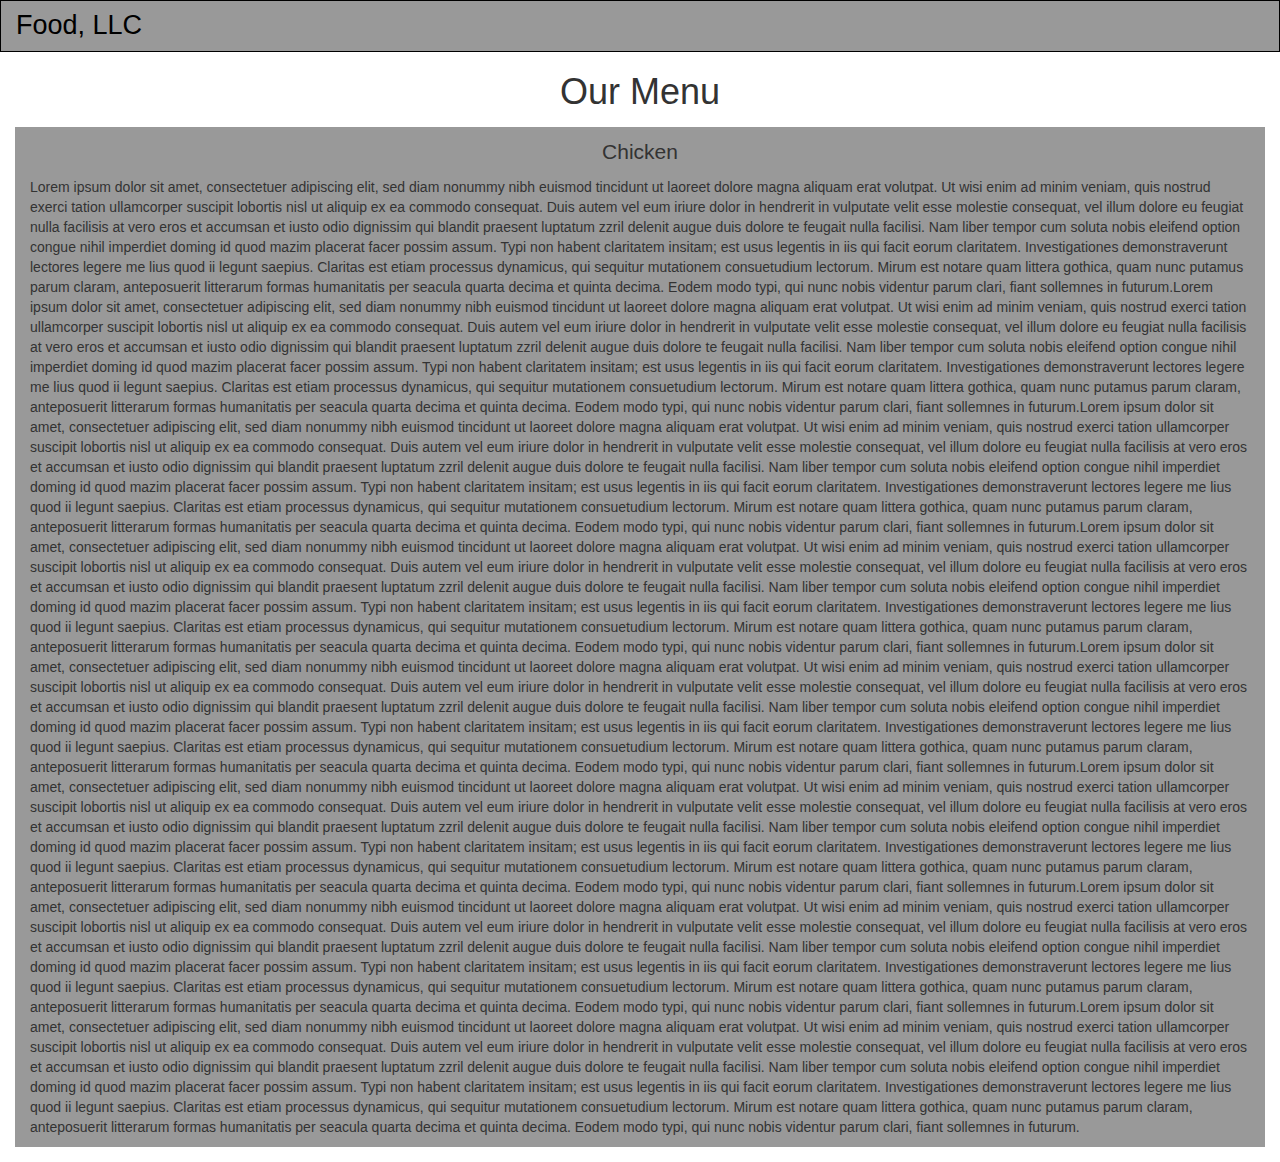
==== assignment/mod3_solution/index.html @ dea7c1bb "Assignment Solution for Module 3" ====
<!doctype html>
<html lang="en">
  <head>
    <meta charset="utf-8">
    <meta http-equiv="X-UA-Compatible" content="IE=edge">
    <meta name="viewport" content="width=device-width, initial-scale=1">

    <!-- HTML5 shim and Respond.js for IE8 support of HTML5 elements and media queries -->
    <!-- WARNING: Respond.js doesn't work if you view the page via file:// -->
    <!--[if lt IE 9]>
      <script src="https://oss.maxcdn.com/html5shiv/3.7.2/html5shiv.min.js"></script>
      <script src="https://oss.maxcdn.com/respond/1.4.2/respond.min.js"></script>
    <![endif]-->

    <title>Assignment Solution for Module 3</title>
    <link rel="stylesheet" href="css/bootstrap.min.css">
    <link rel="stylesheet" href="css/styles.css">
  </head>
<body>

  <header>
    <nav id="header-nav" class="navbar navbar-default">
      <div id="head-nav-container" class="container-fluid">
        <div class="navbar-header">
          <div class="navbar-brand">
            <h1>Food, LLC</h1>
          </div>

          <button type="button" class="navbar-toggle collapsed visible-xs" data-toggle="collapse" data-target="#collapsable-nav" aria-expanded="false">
            <span class="sr-only">Toggle navigation</span>
            <span class="icon-bar"></span>
            <span class="icon-bar"></span>
            <span class="icon-bar"></span>
          </button>
        </div>

         <div id="collapsable-nav" class="collapse navbar-collapse">
           <ul id="nav-list" class="nav navbar-nav navbar-right">
            <li>
              <p class="text-center hidden-lg hidden-md hidden-sm">Chicken</p>
              <hr>
            </li>
            <li>
              <p class="text-center hidden-lg hidden-md hidden-sm">Beef</p>
              <hr>
            </li>
            <li>
              <p class="text-center hidden-lg hidden-md hidden-sm">Sushi</p>
            </li>
          </ul><!-- #nav-list -->
        </div><!-- .collapse .navbar-collapse -->
      </div>
    </nav>
  </header>

<h1 class="text-center">Our Menu</h1>

<div id="main-content" class="container-fluid">
    <div class="row">
    <section class="col-xs-12">
    <p class="chicken text-center">Chicken</p>
    <p class="content">Lorem ipsum dolor sit amet, consectetuer adipiscing elit, sed diam nonummy nibh euismod tincidunt ut laoreet dolore magna aliquam erat volutpat. Ut wisi enim ad minim veniam, quis nostrud exerci tation ullamcorper suscipit lobortis nisl ut aliquip ex ea commodo consequat. Duis autem vel eum iriure dolor in hendrerit in vulputate velit esse molestie consequat, vel illum dolore eu feugiat nulla facilisis at vero eros et accumsan et iusto odio dignissim qui blandit praesent luptatum zzril delenit augue duis dolore te feugait nulla facilisi. Nam liber tempor cum soluta nobis eleifend option congue nihil imperdiet doming id quod mazim placerat facer possim assum. Typi non habent claritatem insitam; est usus legentis in iis qui facit eorum claritatem. Investigationes demonstraverunt lectores legere me lius quod ii legunt saepius. Claritas est etiam processus dynamicus, qui sequitur mutationem consuetudium lectorum. Mirum est notare quam littera gothica, quam nunc putamus parum claram, anteposuerit litterarum formas humanitatis per seacula quarta decima et quinta decima. Eodem modo typi, qui nunc nobis videntur parum clari, fiant sollemnes in futurum.Lorem ipsum dolor sit amet, consectetuer adipiscing elit, sed diam nonummy nibh euismod tincidunt ut laoreet dolore magna aliquam erat volutpat. Ut wisi enim ad minim veniam, quis nostrud exerci tation ullamcorper suscipit lobortis nisl ut aliquip ex ea commodo consequat. Duis autem vel eum iriure dolor in hendrerit in vulputate velit esse molestie consequat, vel illum dolore eu feugiat nulla facilisis at vero eros et accumsan et iusto odio dignissim qui blandit praesent luptatum zzril delenit augue duis dolore te feugait nulla facilisi. Nam liber tempor cum soluta nobis eleifend option congue nihil imperdiet doming id quod mazim placerat facer possim assum. Typi non habent claritatem insitam; est usus legentis in iis qui facit eorum claritatem. Investigationes demonstraverunt lectores legere me lius quod ii legunt saepius. Claritas est etiam processus dynamicus, qui sequitur mutationem consuetudium lectorum. Mirum est notare quam littera gothica, quam nunc putamus parum claram, anteposuerit litterarum formas humanitatis per seacula quarta decima et quinta decima. Eodem modo typi, qui nunc nobis videntur parum clari, fiant sollemnes in futurum.Lorem ipsum dolor sit amet, consectetuer adipiscing elit, sed diam nonummy nibh euismod tincidunt ut laoreet dolore magna aliquam erat volutpat. Ut wisi enim ad minim veniam, quis nostrud exerci tation ullamcorper suscipit lobortis nisl ut aliquip ex ea commodo consequat. Duis autem vel eum iriure dolor in hendrerit in vulputate velit esse molestie consequat, vel illum dolore eu feugiat nulla facilisis at vero eros et accumsan et iusto odio dignissim qui blandit praesent luptatum zzril delenit augue duis dolore te feugait nulla facilisi. Nam liber tempor cum soluta nobis eleifend option congue nihil imperdiet doming id quod mazim placerat facer possim assum. Typi non habent claritatem insitam; est usus legentis in iis qui facit eorum claritatem. Investigationes demonstraverunt lectores legere me lius quod ii legunt saepius. Claritas est etiam processus dynamicus, qui sequitur mutationem consuetudium lectorum. Mirum est notare quam littera gothica, quam nunc putamus parum claram, anteposuerit litterarum formas humanitatis per seacula quarta decima et quinta decima. Eodem modo typi, qui nunc nobis videntur parum clari, fiant sollemnes in futurum.Lorem ipsum dolor sit amet, consectetuer adipiscing elit, sed diam nonummy nibh euismod tincidunt ut laoreet dolore magna aliquam erat volutpat. Ut wisi enim ad minim veniam, quis nostrud exerci tation ullamcorper suscipit lobortis nisl ut aliquip ex ea commodo consequat. Duis autem vel eum iriure dolor in hendrerit in vulputate velit esse molestie consequat, vel illum dolore eu feugiat nulla facilisis at vero eros et accumsan et iusto odio dignissim qui blandit praesent luptatum zzril delenit augue duis dolore te feugait nulla facilisi. Nam liber tempor cum soluta nobis eleifend option congue nihil imperdiet doming id quod mazim placerat facer possim assum. Typi non habent claritatem insitam; est usus legentis in iis qui facit eorum claritatem. Investigationes demonstraverunt lectores legere me lius quod ii legunt saepius. Claritas est etiam processus dynamicus, qui sequitur mutationem consuetudium lectorum. Mirum est notare quam littera gothica, quam nunc putamus parum claram, anteposuerit litterarum formas humanitatis per seacula quarta decima et quinta decima. Eodem modo typi, qui nunc nobis videntur parum clari, fiant sollemnes in futurum.Lorem ipsum dolor sit amet, consectetuer adipiscing elit, sed diam nonummy nibh euismod tincidunt ut laoreet dolore magna aliquam erat volutpat. Ut wisi enim ad minim veniam, quis nostrud exerci tation ullamcorper suscipit lobortis nisl ut aliquip ex ea commodo consequat. Duis autem vel eum iriure dolor in hendrerit in vulputate velit esse molestie consequat, vel illum dolore eu feugiat nulla facilisis at vero eros et accumsan et iusto odio dignissim qui blandit praesent luptatum zzril delenit augue duis dolore te feugait nulla facilisi. Nam liber tempor cum soluta nobis eleifend option congue nihil imperdiet doming id quod mazim placerat facer possim assum. Typi non habent claritatem insitam; est usus legentis in iis qui facit eorum claritatem. Investigationes demonstraverunt lectores legere me lius quod ii legunt saepius. Claritas est etiam processus dynamicus, qui sequitur mutationem consuetudium lectorum. Mirum est notare quam littera gothica, quam nunc putamus parum claram, anteposuerit litterarum formas humanitatis per seacula quarta decima et quinta decima. Eodem modo typi, qui nunc nobis videntur parum clari, fiant sollemnes in futurum.Lorem ipsum dolor sit amet, consectetuer adipiscing elit, sed diam nonummy nibh euismod tincidunt ut laoreet dolore magna aliquam erat volutpat. Ut wisi enim ad minim veniam, quis nostrud exerci tation ullamcorper suscipit lobortis nisl ut aliquip ex ea commodo consequat. Duis autem vel eum iriure dolor in hendrerit in vulputate velit esse molestie consequat, vel illum dolore eu feugiat nulla facilisis at vero eros et accumsan et iusto odio dignissim qui blandit praesent luptatum zzril delenit augue duis dolore te feugait nulla facilisi. Nam liber tempor cum soluta nobis eleifend option congue nihil imperdiet doming id quod mazim placerat facer possim assum. Typi non habent claritatem insitam; est usus legentis in iis qui facit eorum claritatem. Investigationes demonstraverunt lectores legere me lius quod ii legunt saepius. Claritas est etiam processus dynamicus, qui sequitur mutationem consuetudium lectorum. Mirum est notare quam littera gothica, quam nunc putamus parum claram, anteposuerit litterarum formas humanitatis per seacula quarta decima et quinta decima. Eodem modo typi, qui nunc nobis videntur parum clari, fiant sollemnes in futurum.Lorem ipsum dolor sit amet, consectetuer adipiscing elit, sed diam nonummy nibh euismod tincidunt ut laoreet dolore magna aliquam erat volutpat. Ut wisi enim ad minim veniam, quis nostrud exerci tation ullamcorper suscipit lobortis nisl ut aliquip ex ea commodo consequat. Duis autem vel eum iriure dolor in hendrerit in vulputate velit esse molestie consequat, vel illum dolore eu feugiat nulla facilisis at vero eros et accumsan et iusto odio dignissim qui blandit praesent luptatum zzril delenit augue duis dolore te feugait nulla facilisi. Nam liber tempor cum soluta nobis eleifend option congue nihil imperdiet doming id quod mazim placerat facer possim assum. Typi non habent claritatem insitam; est usus legentis in iis qui facit eorum claritatem. Investigationes demonstraverunt lectores legere me lius quod ii legunt saepius. Claritas est etiam processus dynamicus, qui sequitur mutationem consuetudium lectorum. Mirum est notare quam littera gothica, quam nunc putamus parum claram, anteposuerit litterarum formas humanitatis per seacula quarta decima et quinta decima. Eodem modo typi, qui nunc nobis videntur parum clari, fiant sollemnes in futurum.Lorem ipsum dolor sit amet, consectetuer adipiscing elit, sed diam nonummy nibh euismod tincidunt ut laoreet dolore magna aliquam erat volutpat. Ut wisi enim ad minim veniam, quis nostrud exerci tation ullamcorper suscipit lobortis nisl ut aliquip ex ea commodo consequat. Duis autem vel eum iriure dolor in hendrerit in vulputate velit esse molestie consequat, vel illum dolore eu feugiat nulla facilisis at vero eros et accumsan et iusto odio dignissim qui blandit praesent luptatum zzril delenit augue duis dolore te feugait nulla facilisi. Nam liber tempor cum soluta nobis eleifend option congue nihil imperdiet doming id quod mazim placerat facer possim assum. Typi non habent claritatem insitam; est usus legentis in iis qui facit eorum claritatem. Investigationes demonstraverunt lectores legere me lius quod ii legunt saepius. Claritas est etiam processus dynamicus, qui sequitur mutationem consuetudium lectorum. Mirum est notare quam littera gothica, quam nunc putamus parum claram, anteposuerit litterarum formas humanitatis per seacula quarta decima et quinta decima. Eodem modo typi, qui nunc nobis videntur parum clari, fiant sollemnes in futurum.</p>
    </section>
    </div>
    </div><!-- End of #home-tiles -->
  </div><!-- End of #main-content -->
  <!-- jQuery (Bootstrap JS plugins depend on it) -->
  <script src="js/jquery-1.11.3.min.js"></script>
  <script src="js/bootstrap.min.js"></script>
  <script src="js/script.js"></script>
</body>
</html>
---- assignment/mod3_solution/css/styles.css ----
/** HEADER **/
#header-nav {
  border-radius: 0;
  border: 0;
}

#head-nav-container.container-fluid {
  background-color: #999999;
  border: 1px solid #000;
}

#main-content.container-fluid {
  margin: 15px;
  background-color: #999999;
}

.navbar-brand h1 { /* Restaurant name */
  font-family: Helvetica;
  color: #000;
  font-size: 1.5em;
  margin-top: -5px;
  margin-bottom: 0px;
  padding: 0px;
  vertical-align: middle;
}

.navbar-header button.navbar-toggle, .navbar-header .icon-bar {
  border: 1px solid #000;
}

.navbar-header button.navbar-toggle {
  clear: both;
  margin-top: -40px;
}

hr {
  margin: 10px;
  border-top: 2px solid #000;
}

#nav-list {
  margin-top: 10px;
}
#nav-list p {
  color: #000;
}

p.chicken {
  font-size: 1.5em;
  padding-top: 10px;
}

#main-content.container {
  margin: 15px;
  background-color: #999999;
}

/********** Large devices only **********/
@media (min-width: 1200px) {

}

/********** Medium devices only **********/
@media (min-width: 992px) and (max-width: 1199px) {
  /* Header */
  /* End Header */
}

/********** Small devices only **********/
@media (min-width: 768px) and (max-width: 991px) {

}

/********** Extra small devices only **********/
@media (max-width: 767px) {
  /* Header */
  .navbar-brand h1 { /* Restaurant name */
    font-size: 4vw; /* 1vw = 1% of viewport width */
    padding-top: 5px;
    margin-top: -5px;
  }
    #collapsable-nav {
  background-color: #fff;
  border: 1px solid #000;
}
  /* End Header */

}
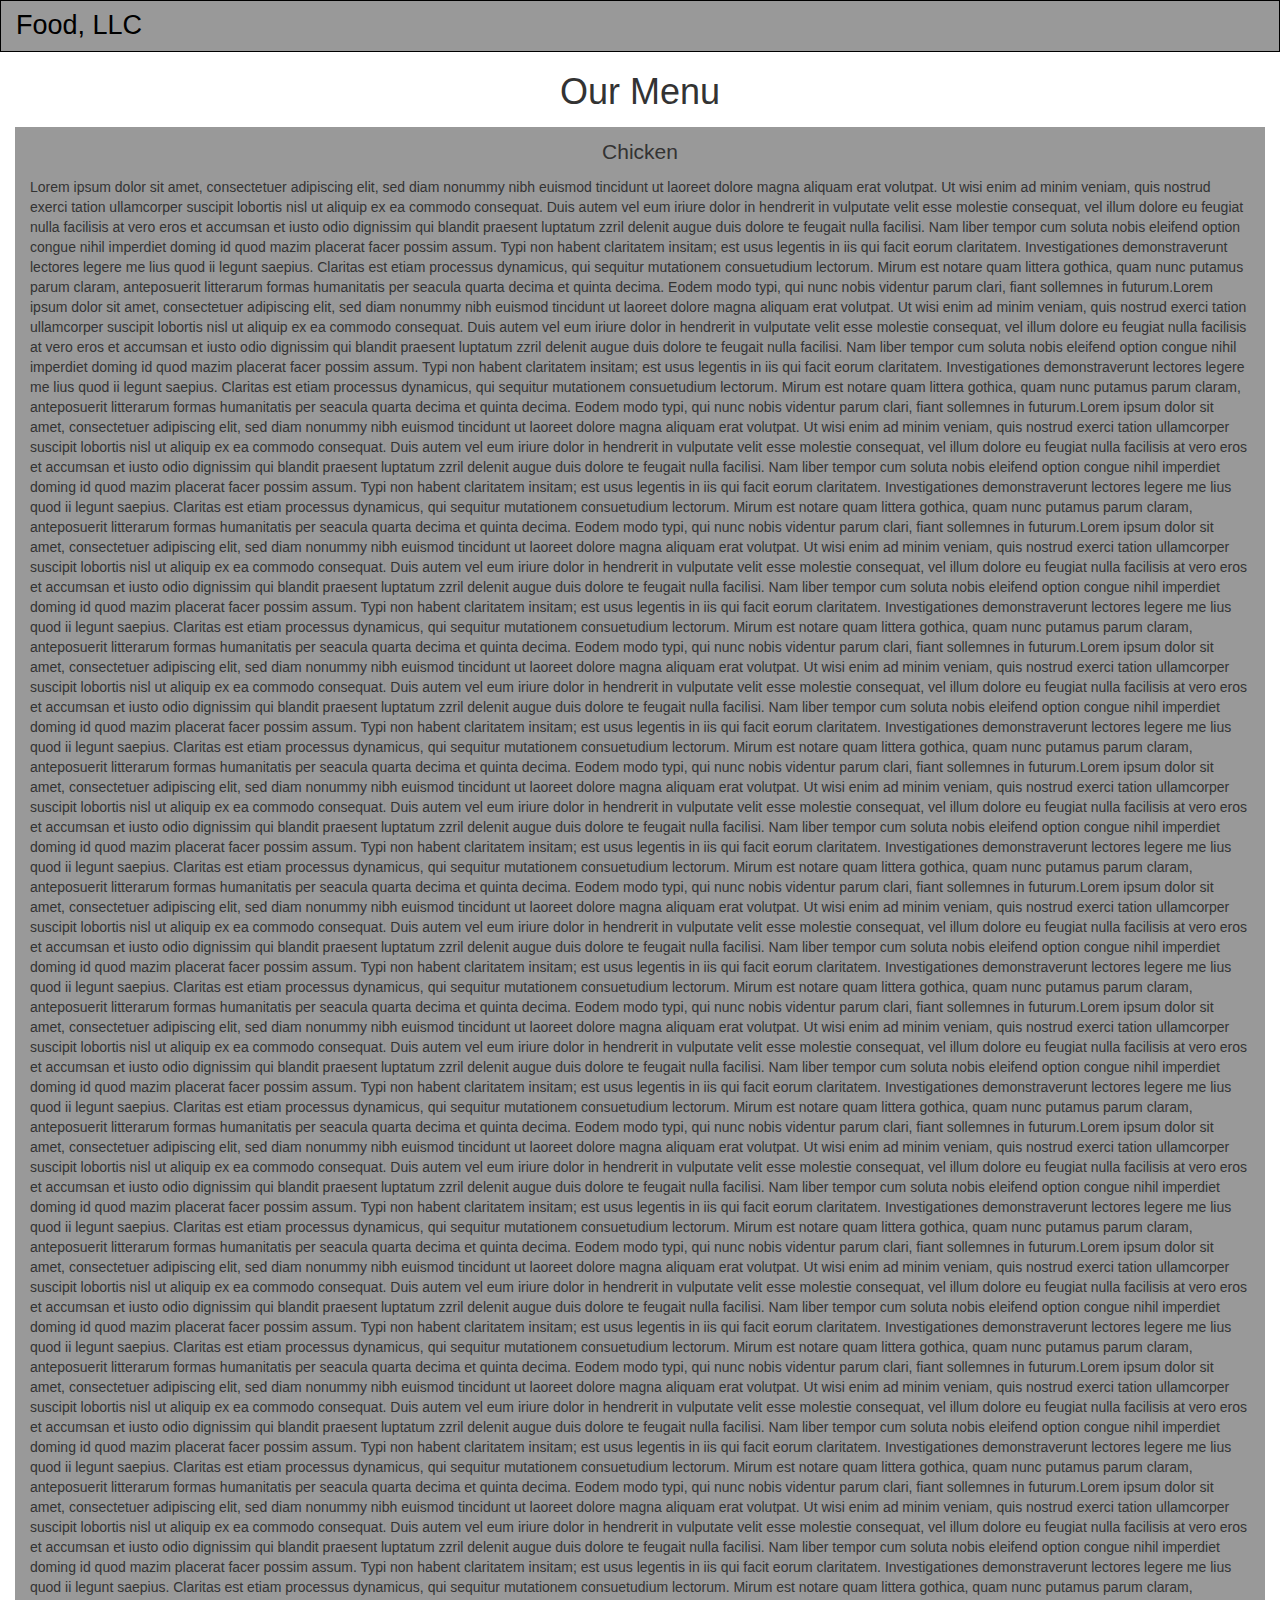
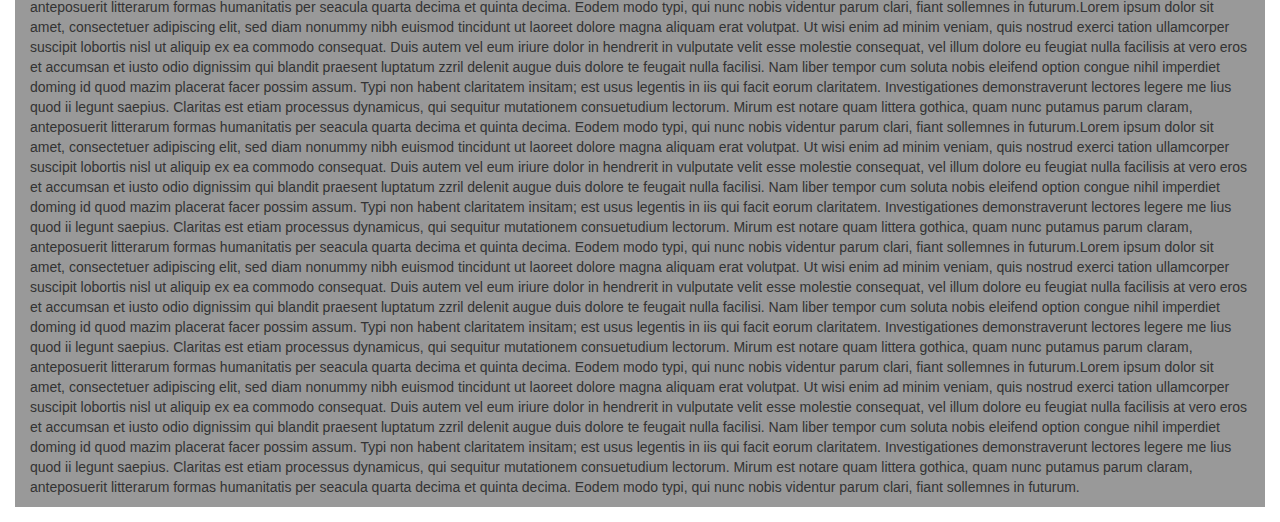
==== commit 2b824b8c: "make the text longer" ====
--- a/assignment/mod3_solution/index.html
+++ b/assignment/mod3_solution/index.html
@@ -59,7 +59,7 @@
     <div class="row">
     <section class="col-xs-12">
     <p class="chicken text-center">Chicken</p>
-    <p class="content">Lorem ipsum dolor sit amet, consectetuer adipiscing elit, sed diam nonummy nibh euismod tincidunt ut laoreet dolore magna aliquam erat volutpat. Ut wisi enim ad minim veniam, quis nostrud exerci tation ullamcorper suscipit lobortis nisl ut aliquip ex ea commodo consequat. Duis autem vel eum iriure dolor in hendrerit in vulputate velit esse molestie consequat, vel illum dolore eu feugiat nulla facilisis at vero eros et accumsan et iusto odio dignissim qui blandit praesent luptatum zzril delenit augue duis dolore te feugait nulla facilisi. Nam liber tempor cum soluta nobis eleifend option congue nihil imperdiet doming id quod mazim placerat facer possim assum. Typi non habent claritatem insitam; est usus legentis in iis qui facit eorum claritatem. Investigationes demonstraverunt lectores legere me lius quod ii legunt saepius. Claritas est etiam processus dynamicus, qui sequitur mutationem consuetudium lectorum. Mirum est notare quam littera gothica, quam nunc putamus parum claram, anteposuerit litterarum formas humanitatis per seacula quarta decima et quinta decima. Eodem modo typi, qui nunc nobis videntur parum clari, fiant sollemnes in futurum.Lorem ipsum dolor sit amet, consectetuer adipiscing elit, sed diam nonummy nibh euismod tincidunt ut laoreet dolore magna aliquam erat volutpat. Ut wisi enim ad minim veniam, quis nostrud exerci tation ullamcorper suscipit lobortis nisl ut aliquip ex ea commodo consequat. Duis autem vel eum iriure dolor in hendrerit in vulputate velit esse molestie consequat, vel illum dolore eu feugiat nulla facilisis at vero eros et accumsan et iusto odio dignissim qui blandit praesent luptatum zzril delenit augue duis dolore te feugait nulla facilisi. Nam liber tempor cum soluta nobis eleifend option congue nihil imperdiet doming id quod mazim placerat facer possim assum. Typi non habent claritatem insitam; est usus legentis in iis qui facit eorum claritatem. Investigationes demonstraverunt lectores legere me lius quod ii legunt saepius. Claritas est etiam processus dynamicus, qui sequitur mutationem consuetudium lectorum. Mirum est notare quam littera gothica, quam nunc putamus parum claram, anteposuerit litterarum formas humanitatis per seacula quarta decima et quinta decima. Eodem modo typi, qui nunc nobis videntur parum clari, fiant sollemnes in futurum.Lorem ipsum dolor sit amet, consectetuer adipiscing elit, sed diam nonummy nibh euismod tincidunt ut laoreet dolore magna aliquam erat volutpat. Ut wisi enim ad minim veniam, quis nostrud exerci tation ullamcorper suscipit lobortis nisl ut aliquip ex ea commodo consequat. Duis autem vel eum iriure dolor in hendrerit in vulputate velit esse molestie consequat, vel illum dolore eu feugiat nulla facilisis at vero eros et accumsan et iusto odio dignissim qui blandit praesent luptatum zzril delenit augue duis dolore te feugait nulla facilisi. Nam liber tempor cum soluta nobis eleifend option congue nihil imperdiet doming id quod mazim placerat facer possim assum. Typi non habent claritatem insitam; est usus legentis in iis qui facit eorum claritatem. Investigationes demonstraverunt lectores legere me lius quod ii legunt saepius. Claritas est etiam processus dynamicus, qui sequitur mutationem consuetudium lectorum. Mirum est notare quam littera gothica, quam nunc putamus parum claram, anteposuerit litterarum formas humanitatis per seacula quarta decima et quinta decima. Eodem modo typi, qui nunc nobis videntur parum clari, fiant sollemnes in futurum.Lorem ipsum dolor sit amet, consectetuer adipiscing elit, sed diam nonummy nibh euismod tincidunt ut laoreet dolore magna aliquam erat volutpat. Ut wisi enim ad minim veniam, quis nostrud exerci tation ullamcorper suscipit lobortis nisl ut aliquip ex ea commodo consequat. Duis autem vel eum iriure dolor in hendrerit in vulputate velit esse molestie consequat, vel illum dolore eu feugiat nulla facilisis at vero eros et accumsan et iusto odio dignissim qui blandit praesent luptatum zzril delenit augue duis dolore te feugait nulla facilisi. Nam liber tempor cum soluta nobis eleifend option congue nihil imperdiet doming id quod mazim placerat facer possim assum. Typi non habent claritatem insitam; est usus legentis in iis qui facit eorum claritatem. Investigationes demonstraverunt lectores legere me lius quod ii legunt saepius. Claritas est etiam processus dynamicus, qui sequitur mutationem consuetudium lectorum. Mirum est notare quam littera gothica, quam nunc putamus parum claram, anteposuerit litterarum formas humanitatis per seacula quarta decima et quinta decima. Eodem modo typi, qui nunc nobis videntur parum clari, fiant sollemnes in futurum.Lorem ipsum dolor sit amet, consectetuer adipiscing elit, sed diam nonummy nibh euismod tincidunt ut laoreet dolore magna aliquam erat volutpat. Ut wisi enim ad minim veniam, quis nostrud exerci tation ullamcorper suscipit lobortis nisl ut aliquip ex ea commodo consequat. Duis autem vel eum iriure dolor in hendrerit in vulputate velit esse molestie consequat, vel illum dolore eu feugiat nulla facilisis at vero eros et accumsan et iusto odio dignissim qui blandit praesent luptatum zzril delenit augue duis dolore te feugait nulla facilisi. Nam liber tempor cum soluta nobis eleifend option congue nihil imperdiet doming id quod mazim placerat facer possim assum. Typi non habent claritatem insitam; est usus legentis in iis qui facit eorum claritatem. Investigationes demonstraverunt lectores legere me lius quod ii legunt saepius. Claritas est etiam processus dynamicus, qui sequitur mutationem consuetudium lectorum. Mirum est notare quam littera gothica, quam nunc putamus parum claram, anteposuerit litterarum formas humanitatis per seacula quarta decima et quinta decima. Eodem modo typi, qui nunc nobis videntur parum clari, fiant sollemnes in futurum.Lorem ipsum dolor sit amet, consectetuer adipiscing elit, sed diam nonummy nibh euismod tincidunt ut laoreet dolore magna aliquam erat volutpat. Ut wisi enim ad minim veniam, quis nostrud exerci tation ullamcorper suscipit lobortis nisl ut aliquip ex ea commodo consequat. Duis autem vel eum iriure dolor in hendrerit in vulputate velit esse molestie consequat, vel illum dolore eu feugiat nulla facilisis at vero eros et accumsan et iusto odio dignissim qui blandit praesent luptatum zzril delenit augue duis dolore te feugait nulla facilisi. Nam liber tempor cum soluta nobis eleifend option congue nihil imperdiet doming id quod mazim placerat facer possim assum. Typi non habent claritatem insitam; est usus legentis in iis qui facit eorum claritatem. Investigationes demonstraverunt lectores legere me lius quod ii legunt saepius. Claritas est etiam processus dynamicus, qui sequitur mutationem consuetudium lectorum. Mirum est notare quam littera gothica, quam nunc putamus parum claram, anteposuerit litterarum formas humanitatis per seacula quarta decima et quinta decima. Eodem modo typi, qui nunc nobis videntur parum clari, fiant sollemnes in futurum.Lorem ipsum dolor sit amet, consectetuer adipiscing elit, sed diam nonummy nibh euismod tincidunt ut laoreet dolore magna aliquam erat volutpat. Ut wisi enim ad minim veniam, quis nostrud exerci tation ullamcorper suscipit lobortis nisl ut aliquip ex ea commodo consequat. Duis autem vel eum iriure dolor in hendrerit in vulputate velit esse molestie consequat, vel illum dolore eu feugiat nulla facilisis at vero eros et accumsan et iusto odio dignissim qui blandit praesent luptatum zzril delenit augue duis dolore te feugait nulla facilisi. Nam liber tempor cum soluta nobis eleifend option congue nihil imperdiet doming id quod mazim placerat facer possim assum. Typi non habent claritatem insitam; est usus legentis in iis qui facit eorum claritatem. Investigationes demonstraverunt lectores legere me lius quod ii legunt saepius. Claritas est etiam processus dynamicus, qui sequitur mutationem consuetudium lectorum. Mirum est notare quam littera gothica, quam nunc putamus parum claram, anteposuerit litterarum formas humanitatis per seacula quarta decima et quinta decima. Eodem modo typi, qui nunc nobis videntur parum clari, fiant sollemnes in futurum.Lorem ipsum dolor sit amet, consectetuer adipiscing elit, sed diam nonummy nibh euismod tincidunt ut laoreet dolore magna aliquam erat volutpat. Ut wisi enim ad minim veniam, quis nostrud exerci tation ullamcorper suscipit lobortis nisl ut aliquip ex ea commodo consequat. Duis autem vel eum iriure dolor in hendrerit in vulputate velit esse molestie consequat, vel illum dolore eu feugiat nulla facilisis at vero eros et accumsan et iusto odio dignissim qui blandit praesent luptatum zzril delenit augue duis dolore te feugait nulla facilisi. Nam liber tempor cum soluta nobis eleifend option congue nihil imperdiet doming id quod mazim placerat facer possim assum. Typi non habent claritatem insitam; est usus legentis in iis qui facit eorum claritatem. Investigationes demonstraverunt lectores legere me lius quod ii legunt saepius. Claritas est etiam processus dynamicus, qui sequitur mutationem consuetudium lectorum. Mirum est notare quam littera gothica, quam nunc putamus parum claram, anteposuerit litterarum formas humanitatis per seacula quarta decima et quinta decima. Eodem modo typi, qui nunc nobis videntur parum clari, fiant sollemnes in futurum.</p>
+    <p class="content">Lorem ipsum dolor sit amet, consectetuer adipiscing elit, sed diam nonummy nibh euismod tincidunt ut laoreet dolore magna aliquam erat volutpat. Ut wisi enim ad minim veniam, quis nostrud exerci tation ullamcorper suscipit lobortis nisl ut aliquip ex ea commodo consequat. Duis autem vel eum iriure dolor in hendrerit in vulputate velit esse molestie consequat, vel illum dolore eu feugiat nulla facilisis at vero eros et accumsan et iusto odio dignissim qui blandit praesent luptatum zzril delenit augue duis dolore te feugait nulla facilisi. Nam liber tempor cum soluta nobis eleifend option congue nihil imperdiet doming id quod mazim placerat facer possim assum. Typi non habent claritatem insitam; est usus legentis in iis qui facit eorum claritatem. Investigationes demonstraverunt lectores legere me lius quod ii legunt saepius. Claritas est etiam processus dynamicus, qui sequitur mutationem consuetudium lectorum. Mirum est notare quam littera gothica, quam nunc putamus parum claram, anteposuerit litterarum formas humanitatis per seacula quarta decima et quinta decima. Eodem modo typi, qui nunc nobis videntur parum clari, fiant sollemnes in futurum.Lorem ipsum dolor sit amet, consectetuer adipiscing elit, sed diam nonummy nibh euismod tincidunt ut laoreet dolore magna aliquam erat volutpat. Ut wisi enim ad minim veniam, quis nostrud exerci tation ullamcorper suscipit lobortis nisl ut aliquip ex ea commodo consequat. Duis autem vel eum iriure dolor in hendrerit in vulputate velit esse molestie consequat, vel illum dolore eu feugiat nulla facilisis at vero eros et accumsan et iusto odio dignissim qui blandit praesent luptatum zzril delenit augue duis dolore te feugait nulla facilisi. Nam liber tempor cum soluta nobis eleifend option congue nihil imperdiet doming id quod mazim placerat facer possim assum. Typi non habent claritatem insitam; est usus legentis in iis qui facit eorum claritatem. Investigationes demonstraverunt lectores legere me lius quod ii legunt saepius. Claritas est etiam processus dynamicus, qui sequitur mutationem consuetudium lectorum. Mirum est notare quam littera gothica, quam nunc putamus parum claram, anteposuerit litterarum formas humanitatis per seacula quarta decima et quinta decima. Eodem modo typi, qui nunc nobis videntur parum clari, fiant sollemnes in futurum.Lorem ipsum dolor sit amet, consectetuer adipiscing elit, sed diam nonummy nibh euismod tincidunt ut laoreet dolore magna aliquam erat volutpat. Ut wisi enim ad minim veniam, quis nostrud exerci tation ullamcorper suscipit lobortis nisl ut aliquip ex ea commodo consequat. Duis autem vel eum iriure dolor in hendrerit in vulputate velit esse molestie consequat, vel illum dolore eu feugiat nulla facilisis at vero eros et accumsan et iusto odio dignissim qui blandit praesent luptatum zzril delenit augue duis dolore te feugait nulla facilisi. Nam liber tempor cum soluta nobis eleifend option congue nihil imperdiet doming id quod mazim placerat facer possim assum. Typi non habent claritatem insitam; est usus legentis in iis qui facit eorum claritatem. Investigationes demonstraverunt lectores legere me lius quod ii legunt saepius. Claritas est etiam processus dynamicus, qui sequitur mutationem consuetudium lectorum. Mirum est notare quam littera gothica, quam nunc putamus parum claram, anteposuerit litterarum formas humanitatis per seacula quarta decima et quinta decima. Eodem modo typi, qui nunc nobis videntur parum clari, fiant sollemnes in futurum.Lorem ipsum dolor sit amet, consectetuer adipiscing elit, sed diam nonummy nibh euismod tincidunt ut laoreet dolore magna aliquam erat volutpat. Ut wisi enim ad minim veniam, quis nostrud exerci tation ullamcorper suscipit lobortis nisl ut aliquip ex ea commodo consequat. Duis autem vel eum iriure dolor in hendrerit in vulputate velit esse molestie consequat, vel illum dolore eu feugiat nulla facilisis at vero eros et accumsan et iusto odio dignissim qui blandit praesent luptatum zzril delenit augue duis dolore te feugait nulla facilisi. Nam liber tempor cum soluta nobis eleifend option congue nihil imperdiet doming id quod mazim placerat facer possim assum. Typi non habent claritatem insitam; est usus legentis in iis qui facit eorum claritatem. Investigationes demonstraverunt lectores legere me lius quod ii legunt saepius. Claritas est etiam processus dynamicus, qui sequitur mutationem consuetudium lectorum. Mirum est notare quam littera gothica, quam nunc putamus parum claram, anteposuerit litterarum formas humanitatis per seacula quarta decima et quinta decima. Eodem modo typi, qui nunc nobis videntur parum clari, fiant sollemnes in futurum.Lorem ipsum dolor sit amet, consectetuer adipiscing elit, sed diam nonummy nibh euismod tincidunt ut laoreet dolore magna aliquam erat volutpat. Ut wisi enim ad minim veniam, quis nostrud exerci tation ullamcorper suscipit lobortis nisl ut aliquip ex ea commodo consequat. Duis autem vel eum iriure dolor in hendrerit in vulputate velit esse molestie consequat, vel illum dolore eu feugiat nulla facilisis at vero eros et accumsan et iusto odio dignissim qui blandit praesent luptatum zzril delenit augue duis dolore te feugait nulla facilisi. Nam liber tempor cum soluta nobis eleifend option congue nihil imperdiet doming id quod mazim placerat facer possim assum. Typi non habent claritatem insitam; est usus legentis in iis qui facit eorum claritatem. Investigationes demonstraverunt lectores legere me lius quod ii legunt saepius. Claritas est etiam processus dynamicus, qui sequitur mutationem consuetudium lectorum. Mirum est notare quam littera gothica, quam nunc putamus parum claram, anteposuerit litterarum formas humanitatis per seacula quarta decima et quinta decima. Eodem modo typi, qui nunc nobis videntur parum clari, fiant sollemnes in futurum.Lorem ipsum dolor sit amet, consectetuer adipiscing elit, sed diam nonummy nibh euismod tincidunt ut laoreet dolore magna aliquam erat volutpat. Ut wisi enim ad minim veniam, quis nostrud exerci tation ullamcorper suscipit lobortis nisl ut aliquip ex ea commodo consequat. Duis autem vel eum iriure dolor in hendrerit in vulputate velit esse molestie consequat, vel illum dolore eu feugiat nulla facilisis at vero eros et accumsan et iusto odio dignissim qui blandit praesent luptatum zzril delenit augue duis dolore te feugait nulla facilisi. Nam liber tempor cum soluta nobis eleifend option congue nihil imperdiet doming id quod mazim placerat facer possim assum. Typi non habent claritatem insitam; est usus legentis in iis qui facit eorum claritatem. Investigationes demonstraverunt lectores legere me lius quod ii legunt saepius. Claritas est etiam processus dynamicus, qui sequitur mutationem consuetudium lectorum. Mirum est notare quam littera gothica, quam nunc putamus parum claram, anteposuerit litterarum formas humanitatis per seacula quarta decima et quinta decima. Eodem modo typi, qui nunc nobis videntur parum clari, fiant sollemnes in futurum.Lorem ipsum dolor sit amet, consectetuer adipiscing elit, sed diam nonummy nibh euismod tincidunt ut laoreet dolore magna aliquam erat volutpat. Ut wisi enim ad minim veniam, quis nostrud exerci tation ullamcorper suscipit lobortis nisl ut aliquip ex ea commodo consequat. Duis autem vel eum iriure dolor in hendrerit in vulputate velit esse molestie consequat, vel illum dolore eu feugiat nulla facilisis at vero eros et accumsan et iusto odio dignissim qui blandit praesent luptatum zzril delenit augue duis dolore te feugait nulla facilisi. Nam liber tempor cum soluta nobis eleifend option congue nihil imperdiet doming id quod mazim placerat facer possim assum. Typi non habent claritatem insitam; est usus legentis in iis qui facit eorum claritatem. Investigationes demonstraverunt lectores legere me lius quod ii legunt saepius. Claritas est etiam processus dynamicus, qui sequitur mutationem consuetudium lectorum. Mirum est notare quam littera gothica, quam nunc putamus parum claram, anteposuerit litterarum formas humanitatis per seacula quarta decima et quinta decima. Eodem modo typi, qui nunc nobis videntur parum clari, fiant sollemnes in futurum.Lorem ipsum dolor sit amet, consectetuer adipiscing elit, sed diam nonummy nibh euismod tincidunt ut laoreet dolore magna aliquam erat volutpat. Ut wisi enim ad minim veniam, quis nostrud exerci tation ullamcorper suscipit lobortis nisl ut aliquip ex ea commodo consequat. Duis autem vel eum iriure dolor in hendrerit in vulputate velit esse molestie consequat, vel illum dolore eu feugiat nulla facilisis at vero eros et accumsan et iusto odio dignissim qui blandit praesent luptatum zzril delenit augue duis dolore te feugait nulla facilisi. Nam liber tempor cum soluta nobis eleifend option congue nihil imperdiet doming id quod mazim placerat facer possim assum. Typi non habent claritatem insitam; est usus legentis in iis qui facit eorum claritatem. Investigationes demonstraverunt lectores legere me lius quod ii legunt saepius. Claritas est etiam processus dynamicus, qui sequitur mutationem consuetudium lectorum. Mirum est notare quam littera gothica, quam nunc putamus parum claram, anteposuerit litterarum formas humanitatis per seacula quarta decima et quinta decima. Eodem modo typi, qui nunc nobis videntur parum clari, fiant sollemnes in futurum.Lorem ipsum dolor sit amet, consectetuer adipiscing elit, sed diam nonummy nibh euismod tincidunt ut laoreet dolore magna aliquam erat volutpat. Ut wisi enim ad minim veniam, quis nostrud exerci tation ullamcorper suscipit lobortis nisl ut aliquip ex ea commodo consequat. Duis autem vel eum iriure dolor in hendrerit in vulputate velit esse molestie consequat, vel illum dolore eu feugiat nulla facilisis at vero eros et accumsan et iusto odio dignissim qui blandit praesent luptatum zzril delenit augue duis dolore te feugait nulla facilisi. Nam liber tempor cum soluta nobis eleifend option congue nihil imperdiet doming id quod mazim placerat facer possim assum. Typi non habent claritatem insitam; est usus legentis in iis qui facit eorum claritatem. Investigationes demonstraverunt lectores legere me lius quod ii legunt saepius. Claritas est etiam processus dynamicus, qui sequitur mutationem consuetudium lectorum. Mirum est notare quam littera gothica, quam nunc putamus parum claram, anteposuerit litterarum formas humanitatis per seacula quarta decima et quinta decima. Eodem modo typi, qui nunc nobis videntur parum clari, fiant sollemnes in futurum.Lorem ipsum dolor sit amet, consectetuer adipiscing elit, sed diam nonummy nibh euismod tincidunt ut laoreet dolore magna aliquam erat volutpat. Ut wisi enim ad minim veniam, quis nostrud exerci tation ullamcorper suscipit lobortis nisl ut aliquip ex ea commodo consequat. Duis autem vel eum iriure dolor in hendrerit in vulputate velit esse molestie consequat, vel illum dolore eu feugiat nulla facilisis at vero eros et accumsan et iusto odio dignissim qui blandit praesent luptatum zzril delenit augue duis dolore te feugait nulla facilisi. Nam liber tempor cum soluta nobis eleifend option congue nihil imperdiet doming id quod mazim placerat facer possim assum. Typi non habent claritatem insitam; est usus legentis in iis qui facit eorum claritatem. Investigationes demonstraverunt lectores legere me lius quod ii legunt saepius. Claritas est etiam processus dynamicus, qui sequitur mutationem consuetudium lectorum. Mirum est notare quam littera gothica, quam nunc putamus parum claram, anteposuerit litterarum formas humanitatis per seacula quarta decima et quinta decima. Eodem modo typi, qui nunc nobis videntur parum clari, fiant sollemnes in futurum.Lorem ipsum dolor sit amet, consectetuer adipiscing elit, sed diam nonummy nibh euismod tincidunt ut laoreet dolore magna aliquam erat volutpat. Ut wisi enim ad minim veniam, quis nostrud exerci tation ullamcorper suscipit lobortis nisl ut aliquip ex ea commodo consequat. Duis autem vel eum iriure dolor in hendrerit in vulputate velit esse molestie consequat, vel illum dolore eu feugiat nulla facilisis at vero eros et accumsan et iusto odio dignissim qui blandit praesent luptatum zzril delenit augue duis dolore te feugait nulla facilisi. Nam liber tempor cum soluta nobis eleifend option congue nihil imperdiet doming id quod mazim placerat facer possim assum. Typi non habent claritatem insitam; est usus legentis in iis qui facit eorum claritatem. Investigationes demonstraverunt lectores legere me lius quod ii legunt saepius. Claritas est etiam processus dynamicus, qui sequitur mutationem consuetudium lectorum. Mirum est notare quam littera gothica, quam nunc putamus parum claram, anteposuerit litterarum formas humanitatis per seacula quarta decima et quinta decima. Eodem modo typi, qui nunc nobis videntur parum clari, fiant sollemnes in futurum.Lorem ipsum dolor sit amet, consectetuer adipiscing elit, sed diam nonummy nibh euismod tincidunt ut laoreet dolore magna aliquam erat volutpat. Ut wisi enim ad minim veniam, quis nostrud exerci tation ullamcorper suscipit lobortis nisl ut aliquip ex ea commodo consequat. Duis autem vel eum iriure dolor in hendrerit in vulputate velit esse molestie consequat, vel illum dolore eu feugiat nulla facilisis at vero eros et accumsan et iusto odio dignissim qui blandit praesent luptatum zzril delenit augue duis dolore te feugait nulla facilisi. Nam liber tempor cum soluta nobis eleifend option congue nihil imperdiet doming id quod mazim placerat facer possim assum. Typi non habent claritatem insitam; est usus legentis in iis qui facit eorum claritatem. Investigationes demonstraverunt lectores legere me lius quod ii legunt saepius. Claritas est etiam processus dynamicus, qui sequitur mutationem consuetudium lectorum. Mirum est notare quam littera gothica, quam nunc putamus parum claram, anteposuerit litterarum formas humanitatis per seacula quarta decima et quinta decima. Eodem modo typi, qui nunc nobis videntur parum clari, fiant sollemnes in futurum.Lorem ipsum dolor sit amet, consectetuer adipiscing elit, sed diam nonummy nibh euismod tincidunt ut laoreet dolore magna aliquam erat volutpat. Ut wisi enim ad minim veniam, quis nostrud exerci tation ullamcorper suscipit lobortis nisl ut aliquip ex ea commodo consequat. Duis autem vel eum iriure dolor in hendrerit in vulputate velit esse molestie consequat, vel illum dolore eu feugiat nulla facilisis at vero eros et accumsan et iusto odio dignissim qui blandit praesent luptatum zzril delenit augue duis dolore te feugait nulla facilisi. Nam liber tempor cum soluta nobis eleifend option congue nihil imperdiet doming id quod mazim placerat facer possim assum. Typi non habent claritatem insitam; est usus legentis in iis qui facit eorum claritatem. Investigationes demonstraverunt lectores legere me lius quod ii legunt saepius. Claritas est etiam processus dynamicus, qui sequitur mutationem consuetudium lectorum. Mirum est notare quam littera gothica, quam nunc putamus parum claram, anteposuerit litterarum formas humanitatis per seacula quarta decima et quinta decima. Eodem modo typi, qui nunc nobis videntur parum clari, fiant sollemnes in futurum.Lorem ipsum dolor sit amet, consectetuer adipiscing elit, sed diam nonummy nibh euismod tincidunt ut laoreet dolore magna aliquam erat volutpat. Ut wisi enim ad minim veniam, quis nostrud exerci tation ullamcorper suscipit lobortis nisl ut aliquip ex ea commodo consequat. Duis autem vel eum iriure dolor in hendrerit in vulputate velit esse molestie consequat, vel illum dolore eu feugiat nulla facilisis at vero eros et accumsan et iusto odio dignissim qui blandit praesent luptatum zzril delenit augue duis dolore te feugait nulla facilisi. Nam liber tempor cum soluta nobis eleifend option congue nihil imperdiet doming id quod mazim placerat facer possim assum. Typi non habent claritatem insitam; est usus legentis in iis qui facit eorum claritatem. Investigationes demonstraverunt lectores legere me lius quod ii legunt saepius. Claritas est etiam processus dynamicus, qui sequitur mutationem consuetudium lectorum. Mirum est notare quam littera gothica, quam nunc putamus parum claram, anteposuerit litterarum formas humanitatis per seacula quarta decima et quinta decima. Eodem modo typi, qui nunc nobis videntur parum clari, fiant sollemnes in futurum.Lorem ipsum dolor sit amet, consectetuer adipiscing elit, sed diam nonummy nibh euismod tincidunt ut laoreet dolore magna aliquam erat volutpat. Ut wisi enim ad minim veniam, quis nostrud exerci tation ullamcorper suscipit lobortis nisl ut aliquip ex ea commodo consequat. Duis autem vel eum iriure dolor in hendrerit in vulputate velit esse molestie consequat, vel illum dolore eu feugiat nulla facilisis at vero eros et accumsan et iusto odio dignissim qui blandit praesent luptatum zzril delenit augue duis dolore te feugait nulla facilisi. Nam liber tempor cum soluta nobis eleifend option congue nihil imperdiet doming id quod mazim placerat facer possim assum. Typi non habent claritatem insitam; est usus legentis in iis qui facit eorum claritatem. Investigationes demonstraverunt lectores legere me lius quod ii legunt saepius. Claritas est etiam processus dynamicus, qui sequitur mutationem consuetudium lectorum. Mirum est notare quam littera gothica, quam nunc putamus parum claram, anteposuerit litterarum formas humanitatis per seacula quarta decima et quinta decima. Eodem modo typi, qui nunc nobis videntur parum clari, fiant sollemnes in futurum.Lorem ipsum dolor sit amet, consectetuer adipiscing elit, sed diam nonummy nibh euismod tincidunt ut laoreet dolore magna aliquam erat volutpat. Ut wisi enim ad minim veniam, quis nostrud exerci tation ullamcorper suscipit lobortis nisl ut aliquip ex ea commodo consequat. Duis autem vel eum iriure dolor in hendrerit in vulputate velit esse molestie consequat, vel illum dolore eu feugiat nulla facilisis at vero eros et accumsan et iusto odio dignissim qui blandit praesent luptatum zzril delenit augue duis dolore te feugait nulla facilisi. Nam liber tempor cum soluta nobis eleifend option congue nihil imperdiet doming id quod mazim placerat facer possim assum. Typi non habent claritatem insitam; est usus legentis in iis qui facit eorum claritatem. Investigationes demonstraverunt lectores legere me lius quod ii legunt saepius. Claritas est etiam processus dynamicus, qui sequitur mutationem consuetudium lectorum. Mirum est notare quam littera gothica, quam nunc putamus parum claram, anteposuerit litterarum formas humanitatis per seacula quarta decima et quinta decima. Eodem modo typi, qui nunc nobis videntur parum clari, fiant sollemnes in futurum.</p>
     </section>
     </div>
     </div><!-- End of #home-tiles -->
